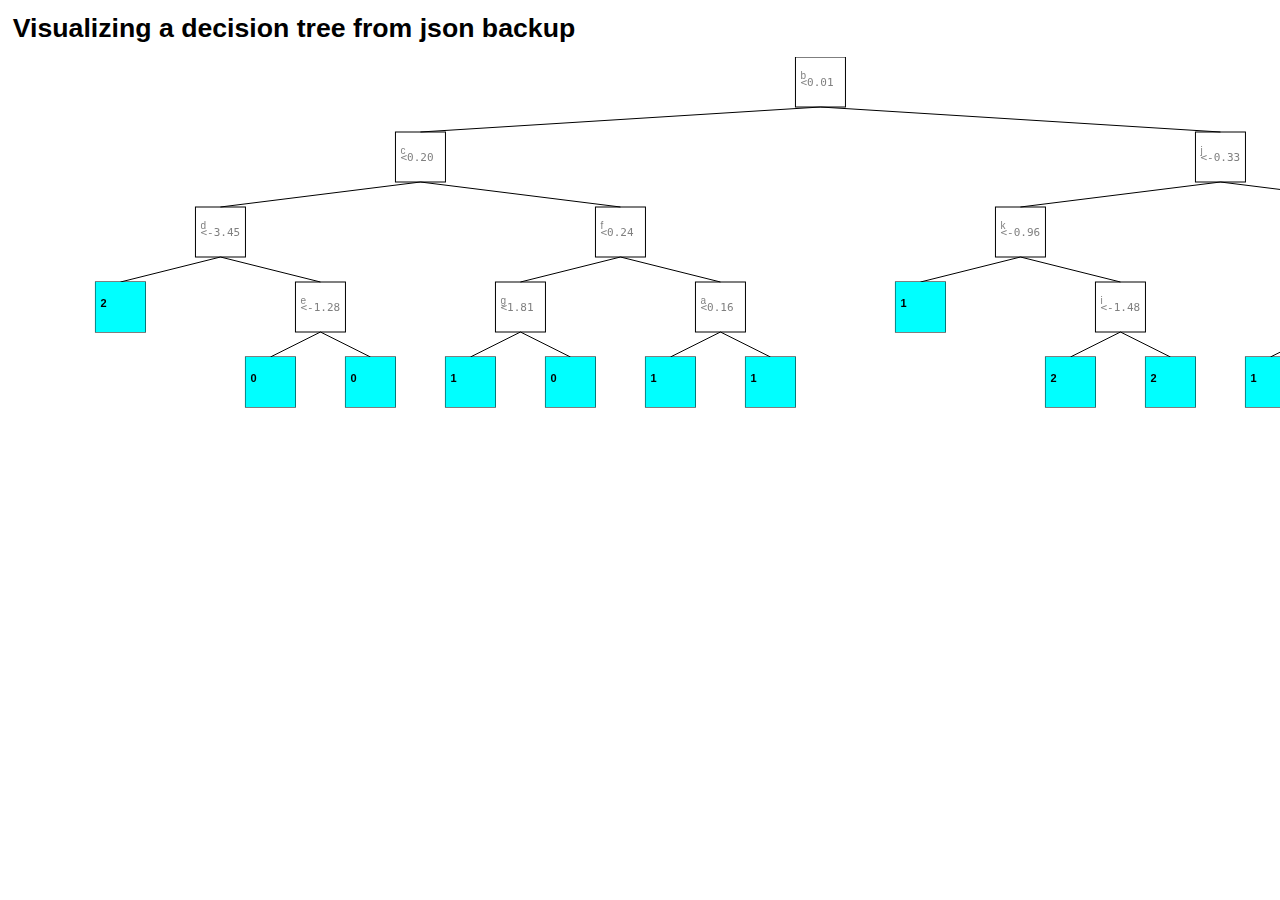
==== tree_viz_js/index.html @ 214e02c2 "Change visualization algorithm to accomodate large trees" ====
<!doctype html>

<html lang="en">

    <head>

        <meta charset="utf-8" />
        <title>Decision Tree Visualization</title>
        <link rel="stylesheet" href="reset.css" type="text/css" />
        <!--[if IE]>
        <script src="http://html5shiv.googlecode.com/svn/trunk/html5.js"></script>
        <![endif]-->

    </head>

    <body>

   		<h1> Visualizing a decision tree from json backup </h1> 
   		<div id="wrapper">
	     	<canvas id="tree" width="500" height="300">

			  <!-- OPTION 1: leave a message here if browser doesn't support canvas -->
			    <p>Your browser doesn’t currently support HTML5 Canvas. 
			    Please check caniuse.com/#feat=canvas for information on 
			    browser support for canvas.</p>

			  <!-- OPTION 2: put fallback content (text, image, Flash, etc.) 
			                 if the browser doesn't support canvas -->

			 </canvas>
			</div>
		 <script src="tree_viz.js"></script>
    </body>
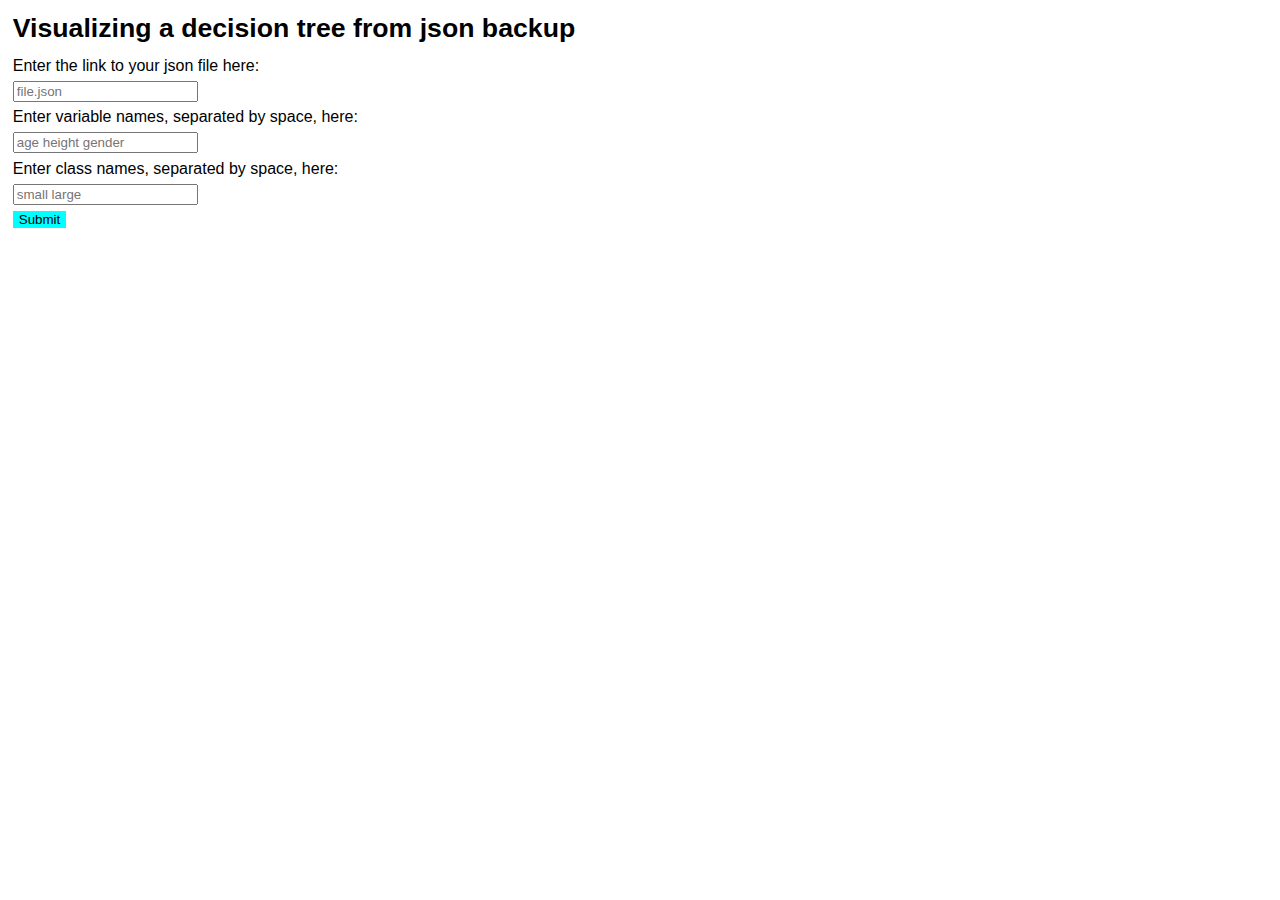
==== commit 4a3b91c8: "Support for custom JSON file and variable names in visualization" ====
--- a/tree_viz_js/index.html
+++ b/tree_viz_js/index.html
@@ -16,6 +16,16 @@
     <body>
 
    		<h1> Visualizing a decision tree from json backup </h1> 
+        <form id="setup_form">
+            <label> Enter the link to your json file here: </label> 
+            <input type="text" placeholder="file.json" id="json_file" />
+            <label> Enter variable names, separated by space, here: </label>
+            <input type="text" placeholder="age height gender" id="json_names" />
+            <label> Enter class names, separated by space, here: </label>
+            <input type="text" placeholder="small large" id="json_classes" />
+            <input type="submit" value="Submit" id="json_submit" />
+        </form>
+        <input type="button" value="Reset" id="tree_reset" />
    		<div id="wrapper">
 	     	<canvas id="tree" width="500" height="300">
 
